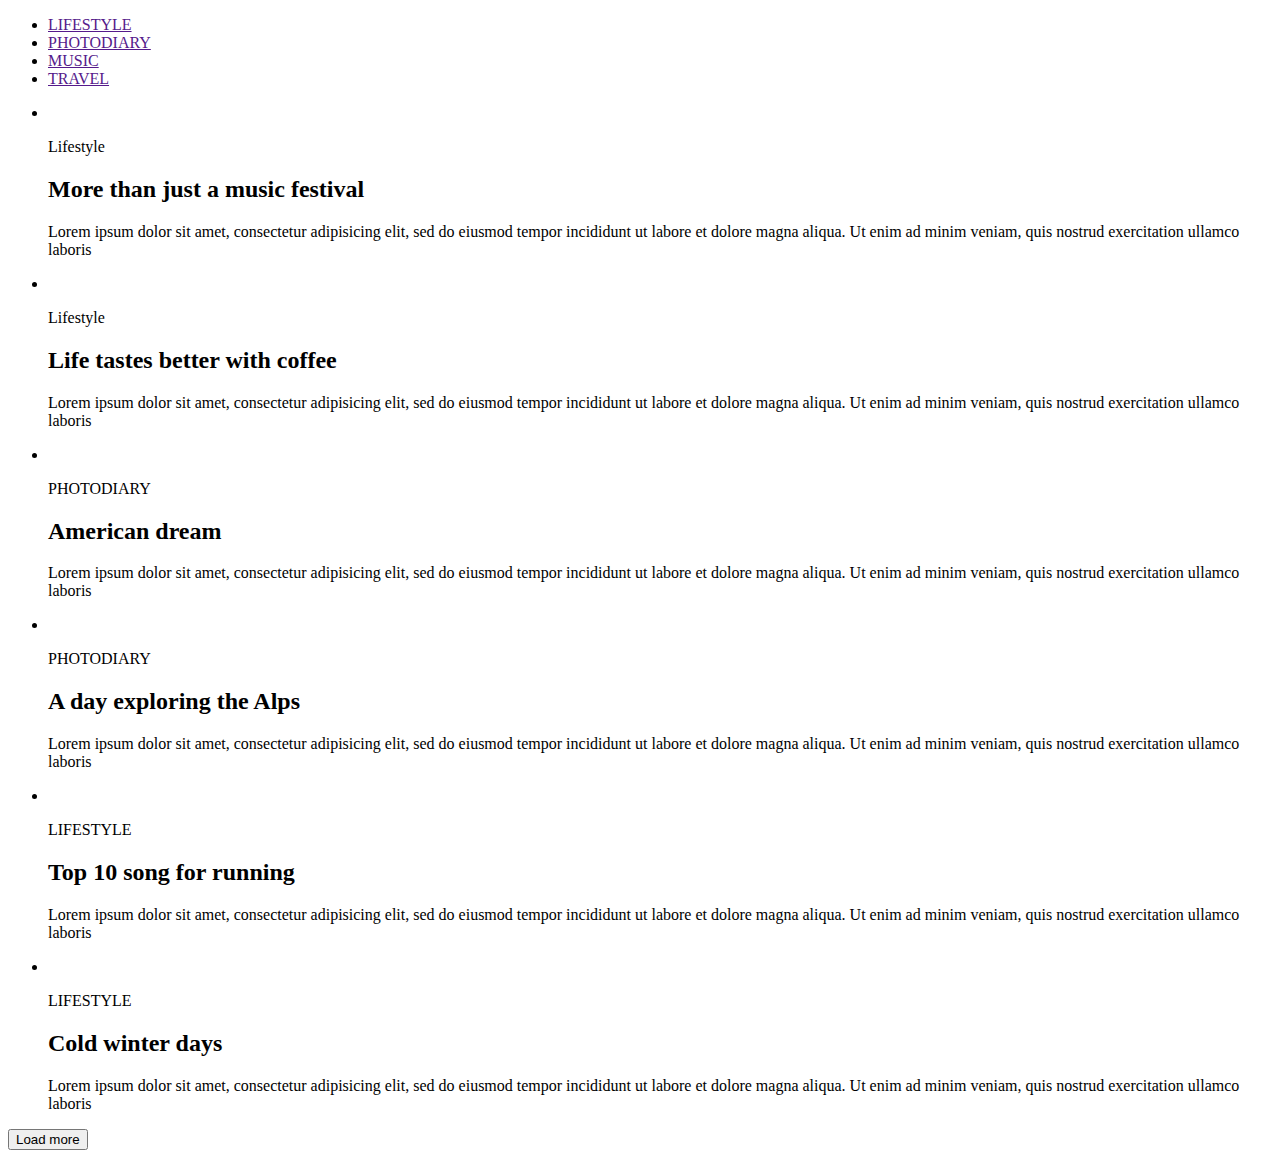
==== index.html @ dd0db51b "Update index.html" ====
<!DOCTYPE html>
<html lang="en">
<head>
    <meta charset="UTF-8">
    <meta name="viewport" content="width=device-width, initial-scale=1.0">
    <meta http-equiv="X-UA-Compatible" content="ie=edge">
    <title>Document</title>
    <link href="https://fonts.googleapis.com/css?family=Playfair+Display:400,700&display=swap&subset=cyrillic" rel="stylesheet">
    <link rel="stylesheet" href="/goit-fe-course/module-2/style.css">
</head>
<body>
    <div class="container">
        <header>
            <nav>
                <ul class="navigation">
                    <li><a class="menu" href="">LIFESTYLE</a></li>
                    <li><a class="menu" href="">PHOTODIARY</a></li>
                    <li><a class="menu" href="">MUSIC</a></li>
                    <li><a class="menu" href="">TRAVEL</a></li>
                </ul>
            </nav>
        </header>
        <main>
            <section>
                <ul class="art1">
                    <li>
                        <article>
                            <img src="/goit-fe-course/module-2/img/1.jpg" alt="">
                            <p class="description">Lifestyle</p>
                            <h2>More than just a music festival</h2>
                            <p class="article">Lorem ipsum dolor sit amet, consectetur adipisicing elit, sed do eiusmod tempor incididunt ut labore et dolore magna aliqua. 
                                Ut enim ad minim veniam, quis nostrud exercitation ullamco laboris</p>
                        </article>
                    </li>
                    <li>
                        <article>
                            <img src="/goit-fe-course/module-2/img/2.jpg" alt="">
                            <p class="description">Lifestyle</p>
                            <h2>Life tastes better with coffee</h2>
                            <p class="article">Lorem ipsum dolor sit amet, consectetur adipisicing elit, sed do eiusmod tempor incididunt ut labore et dolore magna aliqua. 
                                Ut enim ad minim veniam, quis nostrud exercitation ullamco laboris</p>
                        </article>
                    </li>
                    <li>
                        <article>
                           <img src="/goit-fe-course/module-2/img/3.jpg" alt="">
                            <p class="description">PHOTODIARY</p>
                            <h2>American dream</h2>
                            <p class="article">Lorem ipsum dolor sit amet, consectetur adipisicing elit, sed do eiusmod tempor incididunt ut labore et dolore magna aliqua. 
                                Ut enim ad minim veniam, quis nostrud exercitation ullamco laboris</p>
                        </article>
                    </li>
                    <li>
                        <article>
                            <img src="/goit-fe-course/module-2/img/4.jpg" alt="">
                            <p class="description">PHOTODIARY</p>
                            <h2>A day exploring the Alps</h2>
                            <p class="article">Lorem ipsum dolor sit amet, consectetur adipisicing elit, sed do eiusmod tempor incididunt ut labore et dolore magna aliqua. 
                                Ut enim ad minim veniam, quis nostrud exercitation ullamco laboris</p>
                        </article>
                    </li>               
                    <li>    
                        <article>
                            <img src="/goit-fe-course/module-2/img/5.jpg" alt="">
                            <p class="description">LIFESTYLE</p>
                            <h2>Top 10 song for running</h2>
                            <p class="article">Lorem ipsum dolor sit amet, consectetur adipisicing elit, sed do eiusmod tempor incididunt ut labore et dolore magna aliqua. 
                                Ut enim ad minim veniam, quis nostrud exercitation ullamco laboris</p>
                        </article>
                    </li>
                    <li>
                        <article>
                            <img src="img/6.jpg" alt="">
                            <p class="description">LIFESTYLE</p>
                            <h2>Cold winter days</h2>
                            <p class="article">Lorem ipsum dolor sit amet, consectetur adipisicing elit, sed do eiusmod tempor incididunt ut labore et dolore magna aliqua. 
                                Ut enim ad minim veniam, quis nostrud exercitation ullamco laboris</p>
                        </article>
                    </li>
                </ul>    
            <div class="button"><button >Load more</button></div>
            </section>
        </main>
    </div>
</body>
</html>
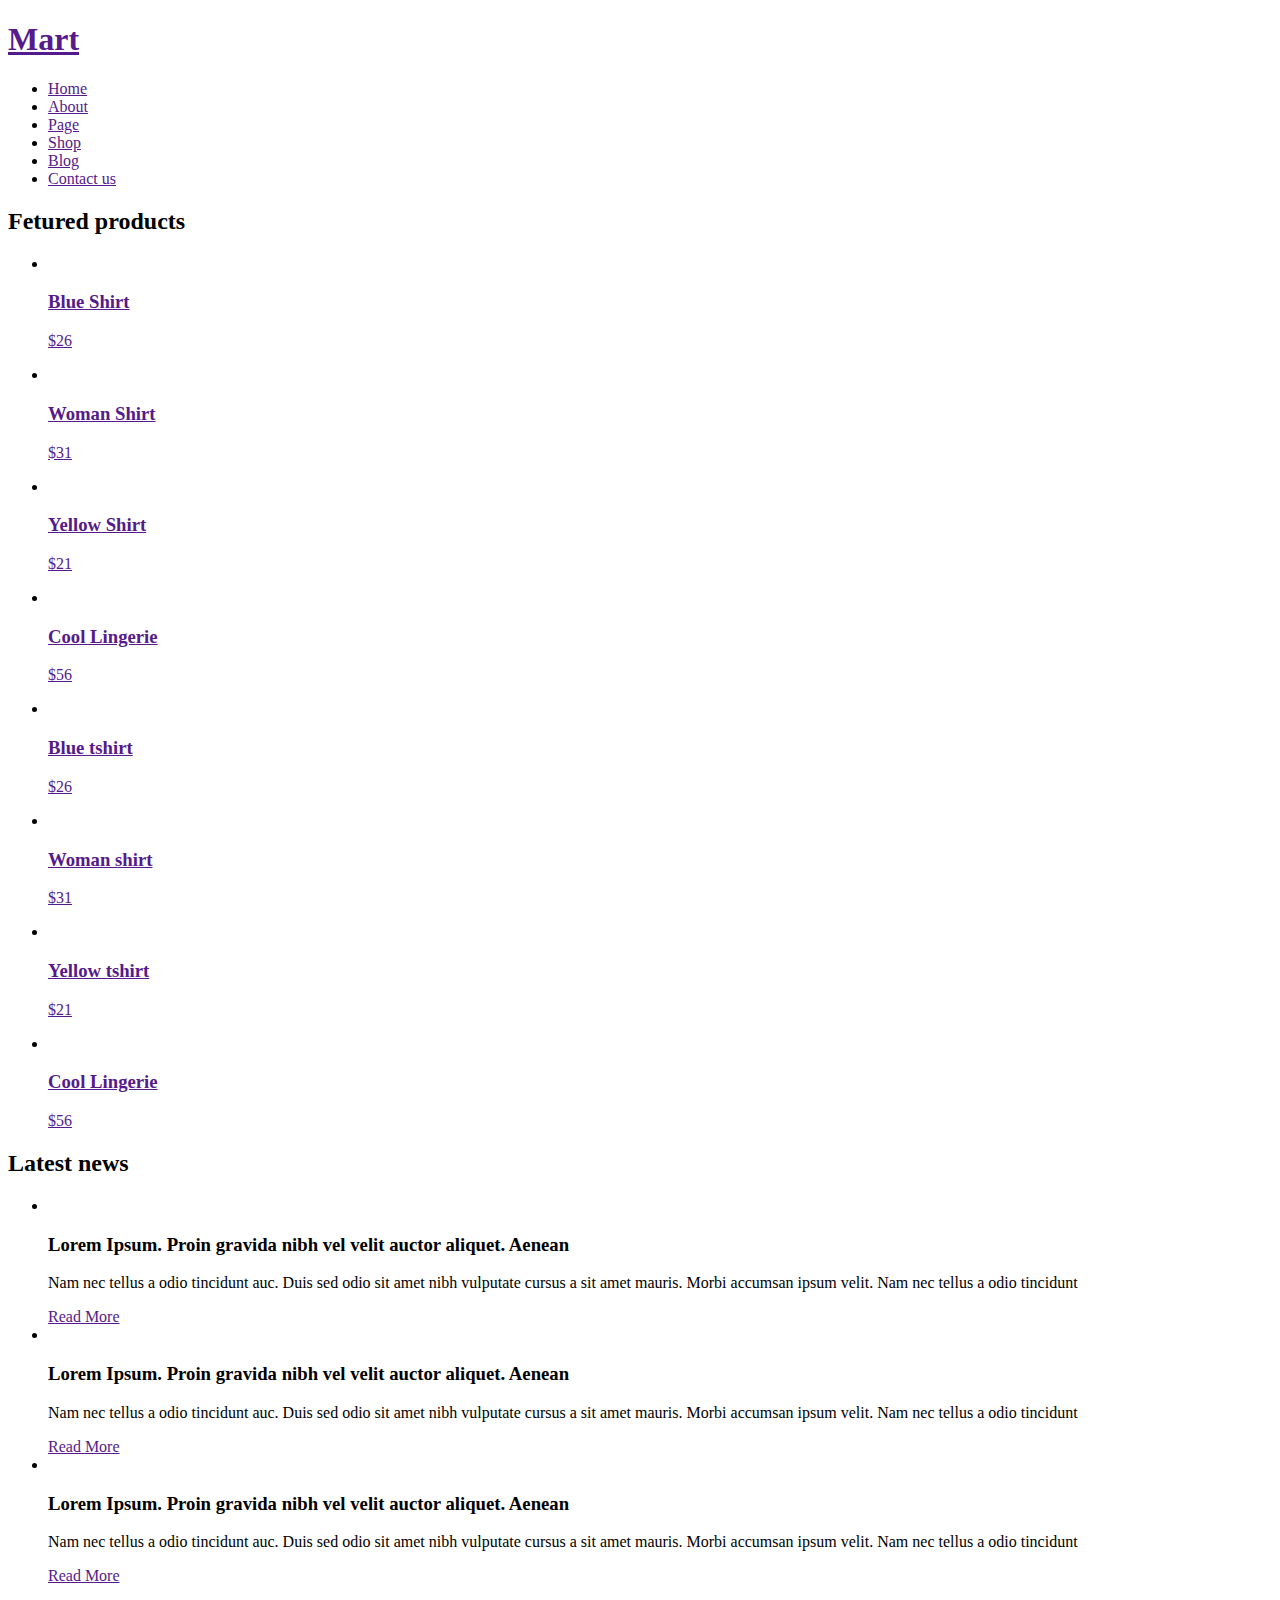
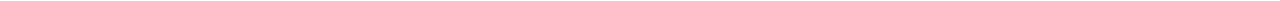
==== commit 3852660c: "Update index.html" ====
--- a/index.html
+++ b/index.html
@@ -4,83 +4,101 @@
     <meta charset="UTF-8">
     <meta name="viewport" content="width=device-width, initial-scale=1.0">
     <meta http-equiv="X-UA-Compatible" content="ie=edge">
-    <title>Document</title>
-    <link href="https://fonts.googleapis.com/css?family=Playfair+Display:400,700&display=swap&subset=cyrillic" rel="stylesheet">
-    <link rel="stylesheet" href="/goit-fe-course/module-2/style.css">
+    <title>Document</title>  
+    <link rel="stylesheet" href="goit-fe-course/module-4/style.css">
+    <link href="https://fonts.googleapis.com/css?family=Open+Sans:400,700|Roboto:300,400,700,900&display=swap" rel="stylesheet">
 </head>
 <body>
-    <div class="container">
-        <header>
-            <nav>
-                <ul class="navigation">
-                    <li><a class="menu" href="">LIFESTYLE</a></li>
-                    <li><a class="menu" href="">PHOTODIARY</a></li>
-                    <li><a class="menu" href="">MUSIC</a></li>
-                    <li><a class="menu" href="">TRAVEL</a></li>
-                </ul>
-            </nav>
-        </header>
-        <main>
-            <section>
-                <ul class="art1">
-                    <li>
-                        <article>
-                            <img src="/goit-fe-course/module-2/img/1.jpg" alt="">
-                            <p class="description">Lifestyle</p>
-                            <h2>More than just a music festival</h2>
-                            <p class="article">Lorem ipsum dolor sit amet, consectetur adipisicing elit, sed do eiusmod tempor incididunt ut labore et dolore magna aliqua. 
-                                Ut enim ad minim veniam, quis nostrud exercitation ullamco laboris</p>
-                        </article>
-                    </li>
-                    <li>
-                        <article>
-                            <img src="/goit-fe-course/module-2/img/2.jpg" alt="">
-                            <p class="description">Lifestyle</p>
-                            <h2>Life tastes better with coffee</h2>
-                            <p class="article">Lorem ipsum dolor sit amet, consectetur adipisicing elit, sed do eiusmod tempor incididunt ut labore et dolore magna aliqua. 
-                                Ut enim ad minim veniam, quis nostrud exercitation ullamco laboris</p>
-                        </article>
-                    </li>
-                    <li>
-                        <article>
-                           <img src="/goit-fe-course/module-2/img/3.jpg" alt="">
-                            <p class="description">PHOTODIARY</p>
-                            <h2>American dream</h2>
-                            <p class="article">Lorem ipsum dolor sit amet, consectetur adipisicing elit, sed do eiusmod tempor incididunt ut labore et dolore magna aliqua. 
-                                Ut enim ad minim veniam, quis nostrud exercitation ullamco laboris</p>
-                        </article>
-                    </li>
-                    <li>
-                        <article>
-                            <img src="/goit-fe-course/module-2/img/4.jpg" alt="">
-                            <p class="description">PHOTODIARY</p>
-                            <h2>A day exploring the Alps</h2>
-                            <p class="article">Lorem ipsum dolor sit amet, consectetur adipisicing elit, sed do eiusmod tempor incididunt ut labore et dolore magna aliqua. 
-                                Ut enim ad minim veniam, quis nostrud exercitation ullamco laboris</p>
-                        </article>
-                    </li>               
-                    <li>    
-                        <article>
-                            <img src="/goit-fe-course/module-2/img/5.jpg" alt="">
-                            <p class="description">LIFESTYLE</p>
-                            <h2>Top 10 song for running</h2>
-                            <p class="article">Lorem ipsum dolor sit amet, consectetur adipisicing elit, sed do eiusmod tempor incididunt ut labore et dolore magna aliqua. 
-                                Ut enim ad minim veniam, quis nostrud exercitation ullamco laboris</p>
-                        </article>
-                    </li>
-                    <li>
-                        <article>
-                            <img src="img/6.jpg" alt="">
-                            <p class="description">LIFESTYLE</p>
-                            <h2>Cold winter days</h2>
-                            <p class="article">Lorem ipsum dolor sit amet, consectetur adipisicing elit, sed do eiusmod tempor incididunt ut labore et dolore magna aliqua. 
-                                Ut enim ad minim veniam, quis nostrud exercitation ullamco laboris</p>
-                        </article>
-                    </li>
-                </ul>    
-            <div class="button"><button >Load more</button></div>
-            </section>
+    <header>
+        <nav class="clearfix">
+            <h1><a class="logo" href="">Mart</a></h1>
+            <ul>
+                <li><a class="menu" href="">Home</a></li>
+                <li><a class="menu" href="">About</a></li>
+                <li><a class="menu" href="">Page</a></li>
+                <li><a class="menu" href="">Shop</a></li>
+                <li><a class="menu" href="">Blog</a></li>
+                <li><a class="menu" href="">Contact us</a></li>
+            </ul>
+        </nav>
+    </header>
+    <main class="clearfix">
+        <section class="products">   
+            <h2>Fetured products</h2>
+            <ul class="clearfix"> 
+                <li>
+                    <a href="">
+                        <img src="goit-fe-course/module-4/img/1.jpg" alt="">
+                        <div class="clearfix"><h3 class="close">Blue Shirt</h3><p class="price">$26</p></div>
+                    </a>  
+                </li>
+                <li>
+                    <a href="">
+                        <img src="goit-fe-course/module-4/img/2.jpg" alt="">
+                        <div class="clearfix"><h3 class="close">Woman Shirt</h3><p class="price">$31</p></div>
+                    </a>
+                </li>
+                <li>
+                    <a href="">
+                        <img src="goit-fe-course/module-4/img/3.jpg" alt="">
+                        <div class="clearfix"><h3 class="close">Yellow Shirt</h3><p class="price">$21</p></div>
+                    </a>
+                </li>
+                <li>
+                    <a href="">
+                        <img src="goit-fe-course/module-4/img/4.jpg" alt="">
+                        <div class="clearfix"><h3 class="close">Cool Lingerie</h3><p class="price">$56</p></div>
+                    </a>
+                </li>
+                <li>
+                    <a href="">
+                        <img src="goit-fe-course/module-4/img/5.jpg" alt="">
+                       <div class="clearfix"><h3 class="close">Blue tshirt</h3><p class="price">$26</p></div>
+                    </a>
+                </li>
+                <li>
+                    <a href="">
+                        <img src="goit-fe-course/module-4/img/6.jpg" alt="">
+                        <div class="clearfix"><h3 class="close">Woman shirt</h3><p class="price">$31</p></div>
+                    </a>
+                </li>
+                <li>
+                    <a href="">
+                        <img src="goit-fe-course/module-4/img/7.jpg" alt="">
+                        <div class="clearfix"><h3 class="close">Yellow tshirt</h3><p class="price">$21</p></div>
+                    </a>
+                </li>
+                <li>
+                    <a href="">
+                        <img src="goit-fe-course/module-4/img/8.jpg" alt="">
+                        <div class="clearfix"><h3 class="close">Cool Lingerie</h3><p class="price">$56</p></div>
+                    </a>
+                </li>
+            </ul>
+        </section>
+        <section class="news">
+            <h2>Latest news</h2>
+            <ul class="clearfix">
+                <li>
+                    <img src="goit-fe-course/module-4/img/9.jpg" alt="">
+                        <h3>Lorem Ipsum. Proin gravida nibh vel velit auctor aliquet. Aenean</h3>
+                        <p>Nam nec tellus a odio tincidunt auc. Duis sed odio sit amet nibh vulputate cursus a sit amet mauris. Morbi accumsan ipsum velit. Nam nec tellus a odio tincidunt</p>
+                        <a href="">Read More</a>
+                </li>
+                <li>
+                    <img src="goit-fe-course/module-4/img/10.jpg" alt="">
+                        <h3>Lorem Ipsum. Proin gravida nibh vel velit auctor aliquet. Aenean </h3>
+                        <p>Nam nec tellus a odio tincidunt auc. Duis sed odio sit amet nibh vulputate cursus a sit amet mauris. Morbi accumsan ipsum velit. Nam nec tellus a odio tincidunt</p>
+                        <a href="">Read More</a>
+                </li>
+                <li>
+                    <img src="goit-fe-course/module-4/img/11.jpg" alt="">
+                        <h3>Lorem Ipsum. Proin gravida nibh vel velit auctor aliquet. Aenean </h3>
+                        <p>Nam nec tellus a odio tincidunt auc. Duis sed odio sit amet nibh vulputate cursus a sit amet mauris. Morbi accumsan ipsum velit. Nam nec tellus a odio tincidunt</p>
+                        <a href="">Read More</a>
+                </li>
+            </ul>
+        </section>
         </main>
-    </div>
-</body>
-</html>
+    </body>
+    </html>
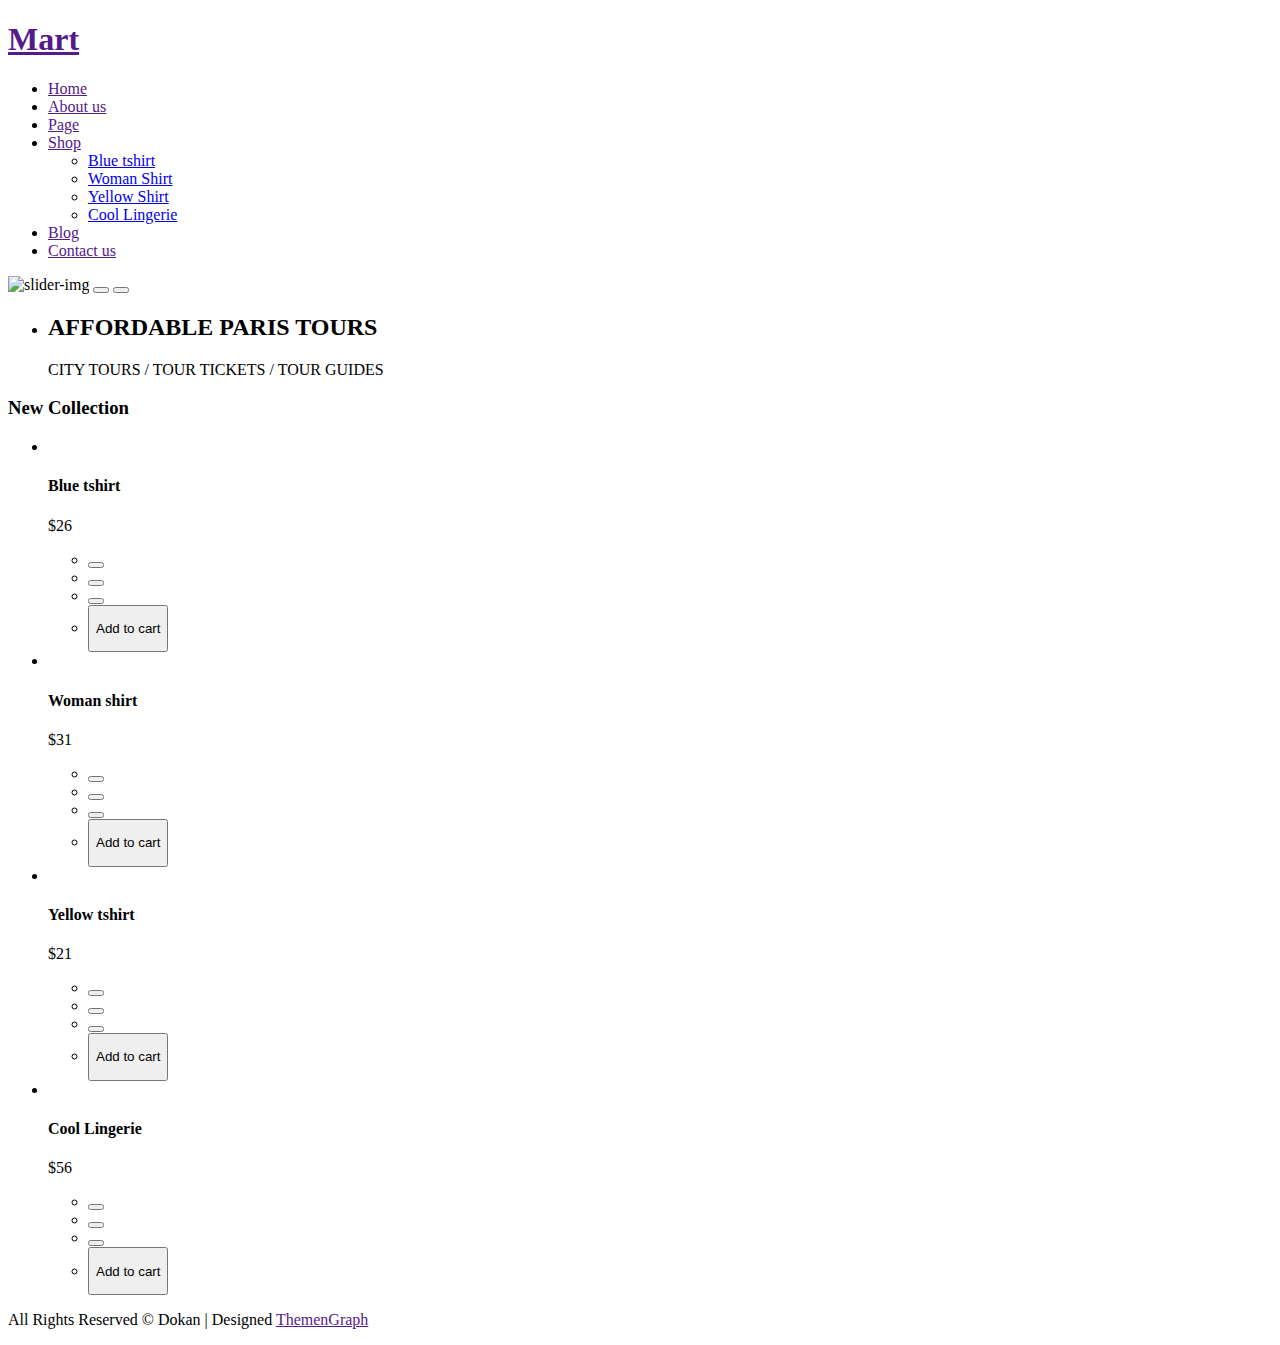
==== commit 56b5738f: "Update index.html" ====
--- a/index.html
+++ b/index.html
@@ -4,101 +4,101 @@
     <meta charset="UTF-8">
     <meta name="viewport" content="width=device-width, initial-scale=1.0">
     <meta http-equiv="X-UA-Compatible" content="ie=edge">
-    <title>Document</title>  
-    <link rel="stylesheet" href="goit-fe-course/module-4/style.css">
-    <link href="https://fonts.googleapis.com/css?family=Open+Sans:400,700|Roboto:300,400,700,900&display=swap" rel="stylesheet">
+    <title>Document</title>
+    <link rel="stylesheet" href="style.css">
+    <link href="https://fonts.googleapis.com/css?family=Roboto:300,400,700,900&display=swap" rel="stylesheet">
 </head>
 <body>
-    <header>
-        <nav class="clearfix">
-            <h1><a class="logo" href="">Mart</a></h1>
-            <ul>
-                <li><a class="menu" href="">Home</a></li>
-                <li><a class="menu" href="">About</a></li>
-                <li><a class="menu" href="">Page</a></li>
-                <li><a class="menu" href="">Shop</a></li>
-                <li><a class="menu" href="">Blog</a></li>
-                <li><a class="menu" href="">Contact us</a></li>
+        <!-- Меню -->
+    <div class="header-container">
+        <header><nav class="clearfix">
+            <a class="logo" href=""><h1>Mart</h1></a>
+            <ul class="clearfix menu">
+                <li class="menu-item"><a href="">Home</a></li>
+                <li class="menu-item"><a href="">About us</a></li>
+                <li class="menu-item"><a href="">Page</a></li>
+                <li class="menu-shop menu-item"><a href="">Shop</a><ul class="submenu">
+                    <li class="submenu-item"><a href="#tshirt">Blue tshirt</a></li>
+                    <li class="submenu-item"><a href="#tshirt">Woman Shirt</a></li>
+                    <li class="submenu-item"><a href="#tshirt">Yellow Shirt</a></li>
+                    <li class="submenu-item"><a href="#tshirt">Cool Lingerie</a></li>
+                </ul></li>
+                <li class="menu-item"><a href="">Blog</a></li>
+                <li class="menu-item"><a href="">Contact us</a></li>
             </ul>
-        </nav>
-    </header>
-    <main class="clearfix">
-        <section class="products">   
-            <h2>Fetured products</h2>
-            <ul class="clearfix"> 
-                <li>
-                    <a href="">
-                        <img src="goit-fe-course/module-4/img/1.jpg" alt="">
-                        <div class="clearfix"><h3 class="close">Blue Shirt</h3><p class="price">$26</p></div>
-                    </a>  
-                </li>
-                <li>
-                    <a href="">
-                        <img src="goit-fe-course/module-4/img/2.jpg" alt="">
-                        <div class="clearfix"><h3 class="close">Woman Shirt</h3><p class="price">$31</p></div>
-                    </a>
-                </li>
-                <li>
-                    <a href="">
-                        <img src="goit-fe-course/module-4/img/3.jpg" alt="">
-                        <div class="clearfix"><h3 class="close">Yellow Shirt</h3><p class="price">$21</p></div>
-                    </a>
-                </li>
-                <li>
-                    <a href="">
-                        <img src="goit-fe-course/module-4/img/4.jpg" alt="">
-                        <div class="clearfix"><h3 class="close">Cool Lingerie</h3><p class="price">$56</p></div>
-                    </a>
-                </li>
-                <li>
-                    <a href="">
-                        <img src="goit-fe-course/module-4/img/5.jpg" alt="">
-                       <div class="clearfix"><h3 class="close">Blue tshirt</h3><p class="price">$26</p></div>
-                    </a>
-                </li>
-                <li>
-                    <a href="">
-                        <img src="goit-fe-course/module-4/img/6.jpg" alt="">
-                        <div class="clearfix"><h3 class="close">Woman shirt</h3><p class="price">$31</p></div>
-                    </a>
-                </li>
-                <li>
-                    <a href="">
-                        <img src="goit-fe-course/module-4/img/7.jpg" alt="">
-                        <div class="clearfix"><h3 class="close">Yellow tshirt</h3><p class="price">$21</p></div>
-                    </a>
-                </li>
-                <li>
-                    <a href="">
-                        <img src="goit-fe-course/module-4/img/8.jpg" alt="">
-                        <div class="clearfix"><h3 class="close">Cool Lingerie</h3><p class="price">$56</p></div>
-                    </a>
-                </li>
-            </ul>
-        </section>
-        <section class="news">
-            <h2>Latest news</h2>
-            <ul class="clearfix">
-                <li>
-                    <img src="goit-fe-course/module-4/img/9.jpg" alt="">
-                        <h3>Lorem Ipsum. Proin gravida nibh vel velit auctor aliquet. Aenean</h3>
-                        <p>Nam nec tellus a odio tincidunt auc. Duis sed odio sit amet nibh vulputate cursus a sit amet mauris. Morbi accumsan ipsum velit. Nam nec tellus a odio tincidunt</p>
-                        <a href="">Read More</a>
-                </li>
-                <li>
-                    <img src="goit-fe-course/module-4/img/10.jpg" alt="">
-                        <h3>Lorem Ipsum. Proin gravida nibh vel velit auctor aliquet. Aenean </h3>
-                        <p>Nam nec tellus a odio tincidunt auc. Duis sed odio sit amet nibh vulputate cursus a sit amet mauris. Morbi accumsan ipsum velit. Nam nec tellus a odio tincidunt</p>
-                        <a href="">Read More</a>
-                </li>
-                <li>
-                    <img src="goit-fe-course/module-4/img/11.jpg" alt="">
-                        <h3>Lorem Ipsum. Proin gravida nibh vel velit auctor aliquet. Aenean </h3>
-                        <p>Nam nec tellus a odio tincidunt auc. Duis sed odio sit amet nibh vulputate cursus a sit amet mauris. Morbi accumsan ipsum velit. Nam nec tellus a odio tincidunt</p>
-                        <a href="">Read More</a>
-                </li>
-            </ul>
-        </section>
+        </nav></header>
+    </div>
+        <!-- Slider --> 
+            <div class="slider-wrapper">
+                <section class="slider">
+                    <img class="slider-img" src="img/slider.jpg" alt="slider-img">
+                    <button class="button but-left"></button>
+                    <button class="button but-right"></button>
+                    <ul class="slider-hp"><li><h2 class="slider-h">AFFORDABLE PARIS TOURS</h2>
+                    <p class="slider-p">CITY TOURS / TOUR TICKETS / TOUR GUIDES</p></li></ul>                   
+                </section>
+            </div>
+            <!-- main collection -->
+            <main>
+                <section class="new-coll clearfix">
+                <h3>New Collection</h3>
+                <ul id="tshirt" class="collection">
+                    <li class="pics">
+                            <img src="img/img1.jpg" alt="">
+                            <div class="wrapper"><h4>Blue tshirt</h4>
+                                <p class="price">$26</p></div>
+                            <div class="buy">
+                                <ul class="icons">
+                                    <li class="iconsli"><button class="icon pow"></button></li>
+                                    <li class="iconsli"><button class="icon2 pow"></button></li>
+                                    <li class="iconsli"><button class="icon3 pow"></button></li>
+                                    <li class="iconsli2"><button class="icon4 pow"><p class="add-cart">Add to cart</p></button></li>
+                                </ul>
+                            </div>                           
+                        </li>
+                    <li class="pics">
+                    
+                            <img src="img/img2.jpg" alt="">
+                            <div class="wrapper"><h4>Woman shirt</h4><p class="price">$31</p></div>                   
+                        <div class="buy"> 
+                            <ul class="icons">
+                                <li class="iconsli"><button class="icon pow"></button></li>
+                                <li class="iconsli"><button class="icon2 pow"></button></li>
+                                <li class="iconsli"><button class="icon3 pow"></button></li>
+                                <li class="iconsli2"><button class="icon4 pow"><p class="add-cart">Add to cart</p></button></li>
+                            </ul>
+                        </div>                     
+                    </li>
+                    <li class="pics">
+                            <img src="img/img3.jpg" alt="">
+                            <div class="wrapper"><h4>Yellow tshirt</h4><p class="price">$21</p></div>
+                        <div class="buy">
+                            <ul class="icons">
+                                <li class="iconsli"><button class="icon pow"></button></li>
+                                <li class="iconsli"><button class="icon2 pow"></button></li>
+                                <li class="iconsli"><button class="icon3 pow"></button></li>
+                                <li class="iconsli2"><button class="icon4 pow"><p class="add-cart">Add to cart</p></button></li>
+                            </ul>
+                        </div>      
+                    </li>
+                    <li class="pics">
+                            <img src="img/img4.jpg" alt="">
+                            <div class="wrapper"><h4>Cool Lingerie</h4><p class="price">$56</p></div>
+                        <div class="buy">
+                            <ul class="icons">
+                                <li class="iconsli"><button class="icon pow"></button></li>
+                                <li class="iconsli"><button class="icon2 pow"></button></li>
+                                <li class="iconsli"><button class="icon3 pow"></button></li>
+                                <li class="iconsli2"><button class="icon4 pow"><p class="add-cart">Add to cart</p></button></li>
+                            </ul>
+                        </div>                      
+                    </li>
+                </ul>
+            </section> 
         </main>
-    </body>
-    </html>
+        <!-- footer -->
+        <footer>
+            <div class="footer"><p>All Rights Reserved &copy; Dokan | Designed <a href="">ThemenGraph</a></p></div>
+        </footer>
+</body>
+</html>
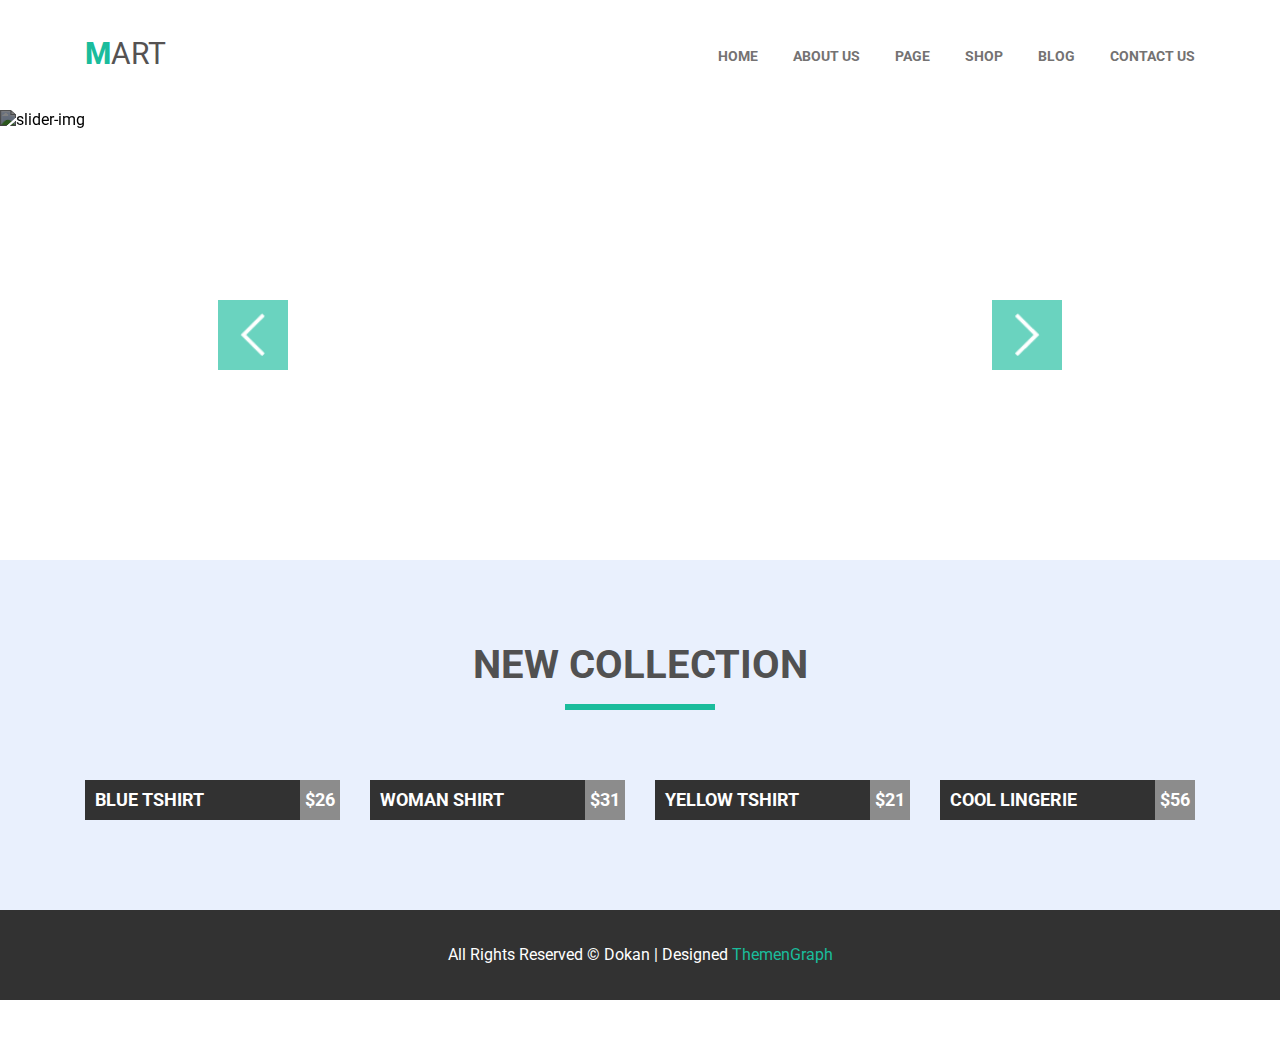
==== commit 0edde6ac: "Update index.html" ====
--- a/index.html
+++ b/index.html
@@ -5,11 +5,11 @@
     <meta name="viewport" content="width=device-width, initial-scale=1.0">
     <meta http-equiv="X-UA-Compatible" content="ie=edge">
     <title>Document</title>
-    <link rel="stylesheet" href="style.css">
+    <link rel="stylesheet" href="module-5/style.css">
     <link href="https://fonts.googleapis.com/css?family=Roboto:300,400,700,900&display=swap" rel="stylesheet">
 </head>
 <body>
-        <!-- Меню -->
+    
     <div class="header-container">
         <header><nav class="clearfix">
             <a class="logo" href=""><h1>Mart</h1></a>
@@ -28,7 +28,7 @@
             </ul>
         </nav></header>
     </div>
-        <!-- Slider --> 
+      
             <div class="slider-wrapper">
                 <section class="slider">
                     <img class="slider-img" src="img/slider.jpg" alt="slider-img">
@@ -38,7 +38,7 @@
                     <p class="slider-p">CITY TOURS / TOUR TICKETS / TOUR GUIDES</p></li></ul>                   
                 </section>
             </div>
-            <!-- main collection -->
+          
             <main>
                 <section class="new-coll clearfix">
                 <h3>New Collection</h3>
@@ -96,7 +96,7 @@
                 </ul>
             </section> 
         </main>
-        <!-- footer -->
+        
         <footer>
             <div class="footer"><p>All Rights Reserved &copy; Dokan | Designed <a href="">ThemenGraph</a></p></div>
         </footer>
--- a/module-5/style.css
+++ b/module-5/style.css
@@ -0,0 +1,375 @@
+.clearfix::after {
+    content: "";
+    clear: both;
+    display: table;
+  }
+button{outline: none;}
+ul {list-style: none;}
+a{
+    text-decoration: none;
+    display: block;
+}
+body {  
+    padding-top: 38px;
+    font-family: 'Roboto', sans-serif;
+    margin: 0 auto;
+}
+.logo {
+    float: left;
+    text-decoration: none;
+  }
+h1 {
+    margin: 0px;
+    font-weight: normal;
+    text-transform: uppercase;
+    font-size: 30px;
+    line-height: 32px;
+    color: #555252;
+  }
+h1::first-letter {
+    font-weight: 800;
+    color: #1abc9c;
+  }
+.header-container {
+    padding-bottom: 40px;
+    margin: 0 auto;
+    width: 1110px;
+}
+.menu {
+    float: right;
+    padding: 0px;
+    margin: 0px;
+    
+}
+.menu-item {
+    margin-top: 13px;
+    padding: 0px;
+    margin-right: 35px;
+    list-style: none;
+    float: left;
+}
+.menu-item:last-child {
+    margin-right: 0px;
+}
+.menu a {
+    font-weight: 700;
+    line-height: 11px;
+    font-size: 14px;
+    text-transform: uppercase;
+    color:#747272
+}
+.menu a:hover {
+    transition: 0.1s linear;
+    color: #1abc9c;
+}
+.menu-shop {
+    position: relative;
+}
+.submenu {
+    list-style: none;
+    margin: 0px;
+    padding: 0px;
+    width: 105px;
+    z-index: 100;
+    position: absolute;
+    display: none;
+}
+.menu-shop:hover .submenu {
+    display: block;
+    right: -95%;
+}
+.submenu-item {
+    text-align: center;
+    background-color: white;
+    display: block;
+    margin-top: 3px;
+    padding-top: 5px;
+    height: 15px;
+    width: 105px;
+    border: solid #747272 1px;
+    border-radius: 5px;
+    transition: padding 0.3s linear;
+}
+.submenu-item:hover {
+    transition: 0.45s;
+    padding-left: 10px;
+}
+/* slider starts here!!! */
+
+.slider-wrapper {
+    height: 450px;
+}
+.slider {
+    z-index: 2;
+    object-fit: cover;
+    left: 0px;
+    position: absolute;
+    width: 100%;
+    height: 450px;
+}
+.slider-img {
+    filter: brightness(50%);
+    z-index: 1;
+    width: 100%;
+    height: 450px;
+    object-fit: cover;
+    position: absolute;
+    left: 0px;
+    top: 0px;
+}
+.button {
+    z-index: 4;
+    background-color: rgba(26, 188, 156, 0.65);
+    height: 70px;
+    width: 70px;
+    position: absolute;
+    border: none;
+    top: 50%;
+    transform: translateY(-50%);
+}
+.button:hover{
+    background-color: #1abc9c;
+    background-size: 50%;
+    transition: 0.3s linear;
+}
+.but-left {
+    background-image: url(img/left.png);
+    background-size: 25px;
+    background-position: center;
+    background-repeat: no-repeat;
+    left: 17%;
+    transition: background-size 0.3s linear;
+}
+.but-right{
+    background-size: 25px;
+    background-image: url(img/right.png);
+    background-position: center;
+    background-repeat: no-repeat;
+    right: 17%;
+    transition: background-size 0.3s linear;
+}
+.slider-hp {
+    list-style: none;
+    margin: 0;
+    padding: 0;
+    width: 38.5%;
+    left: 27%;
+    top: 33%;
+    z-index: 6;
+    position: absolute;
+}
+.slider-h{
+    margin-bottom: 20px;
+    margin-top: 0px;
+    font-weight: 350;
+    color: white;
+    font-size: 40px;
+
+}
+.slider-p{
+    margin: 0px;
+    font-weight: 300;
+    color: white;
+    font-size: 16px;
+}
+main{
+    padding-top: 90px;
+    background-color: #e9f0fd;
+    padding-bottom: 90px;
+}
+
+/* main collection starts here!!!! */
+.new-coll {
+    margin: 0 auto;
+    width: 1110px;
+}
+h3 {
+    margin: 0px;
+    margin-bottom: 70px;
+    font-weight: 700;
+    line-height: 29px;
+    font-size: 40px;
+    text-transform: uppercase;
+    color: #515151;
+    text-align: center;
+}
+h3::after{
+    margin: 25px auto 0px;
+    display: block;
+    content: '';
+    background-color: #1abc9c;
+    width: 150px;
+    height: 6px;
+    text-align: center;
+}
+.collection {
+    font-size: 0px;
+    margin: 0px;
+    padding: 0px;
+    list-style: none;
+    float: right;
+}
+.collection li {
+    position: relative;
+    float: left;
+}
+.pics:nth-child(-n+3) {
+    margin-right: 30px;
+}
+.wrapper {
+    background-color: #323232;
+    width: 255px;
+    height: 40px;
+}
+h4 {
+    margin-left: 10px;
+    margin-top: 0;
+    margin-bottom: 0;
+    float: left;
+    width: 200px;
+    height: 40px;
+    text-transform: uppercase;
+    color: white;
+    font-size: 18px;
+    line-height: 40px;
+}
+.price {
+    text-align: center;
+    float: right;
+    color: white;
+    font-weight: 700;
+    background-color: #8c8c8c;
+    width: 40px;
+    height: 40px;
+    margin: 0px;
+    line-height: 40px;
+    font-size: 18px;
+}
+.collection li:hover .wrapper {
+    transition: 0.3s linear;
+    background-color: #1abc9c;
+}
+
+.collection li:hover .price{
+    background-color: #7fd9c7;
+    transition: 0.3s linear;
+}
+.buy{
+    border: 7.5px solid rgba(255, 255, 255, 0);
+    left: 0%;
+    top: 0%;
+    width: 240px;
+    height: 268px;
+    position: absolute;
+}
+.collection li:hover .buy {
+    border: 7.5px solid rgba(255, 255, 255, 0.7);
+    background-color:rgba(0, 0, 0, 0.6);
+    transition: 0.3s linear;
+}
+.icons {
+    opacity: 0;
+    width: 166px;
+    height: 107px;
+    padding: 0px;
+    top: 30%;
+    left: 18%;
+    position: absolute;
+    border: none;
+}
+.collection li:hover .icons {
+    opacity: 1;
+    transition: 0.3s linear;
+}
+.iconsli {
+    width: 50px;
+    height: 50px;
+}
+.iconsli:nth-child(-n+2) {
+    margin-right: 8px;
+}
+.iconsli {
+    margin-bottom: 6px;
+}
+.icon {
+    background: transparent;
+    background-image: url(img/heart.png);
+    background-size: 25px;
+    background-repeat: no-repeat;
+    background-position: center;
+    width: 50px;
+    height: 50px;
+    position: absolute;
+    border: 1px solid white;
+    transition: background-size 0.3s linear;
+}
+.icon2 {
+    position: absolute;
+    width: 50px;
+    height: 50px;
+    background: transparent;
+    background-image: url(img/share.png);
+    background-size: 25px;
+    background-repeat: no-repeat;
+    background-position: center;
+    transition: background-size 0.3s linear;
+}
+.icon3 {
+    position: absolute;
+    width: 50px;
+    height: 50px;
+    background: transparent;
+    background-image: url(img/watch.png);
+    background-size: 25px;
+    background-repeat: no-repeat;
+    background-position: center;
+    transition: background-size 0.3s linear;
+}
+.iconsli2 {
+    width: 166px;
+    height: 50px;
+}
+.icon4 {
+    background: #323232;
+    width: 166px;
+    height: 50px;
+    position: absolute;
+    background-image: url(img/cart.png);
+    background-size: 28px;
+    background-position: 7% 40%;
+    background-repeat: no-repeat;
+    transition: background-size 0.3s linear;
+}
+.add-cart {
+    text-transform: uppercase;
+    margin: 0px;
+    font-size: 14px;
+    color: white;
+    float: right;
+}
+.pow:hover {
+    background-size: 35px;
+    border: none;
+    background-color: #1abc9c;
+    transition: 0.3s linear;
+}
+
+footer {
+    height: 90px;
+    background-color: #323232;
+}
+.footer {
+    padding-top: 35px;
+    text-align: center;
+}
+footer p {
+    margin: 0px;
+    display: inline-block;
+    color: white;
+    font-size: 16px;
+}
+footer a {
+    display: inline-block;
+    color: #1abc9c;
+    font-size: 16px;
+}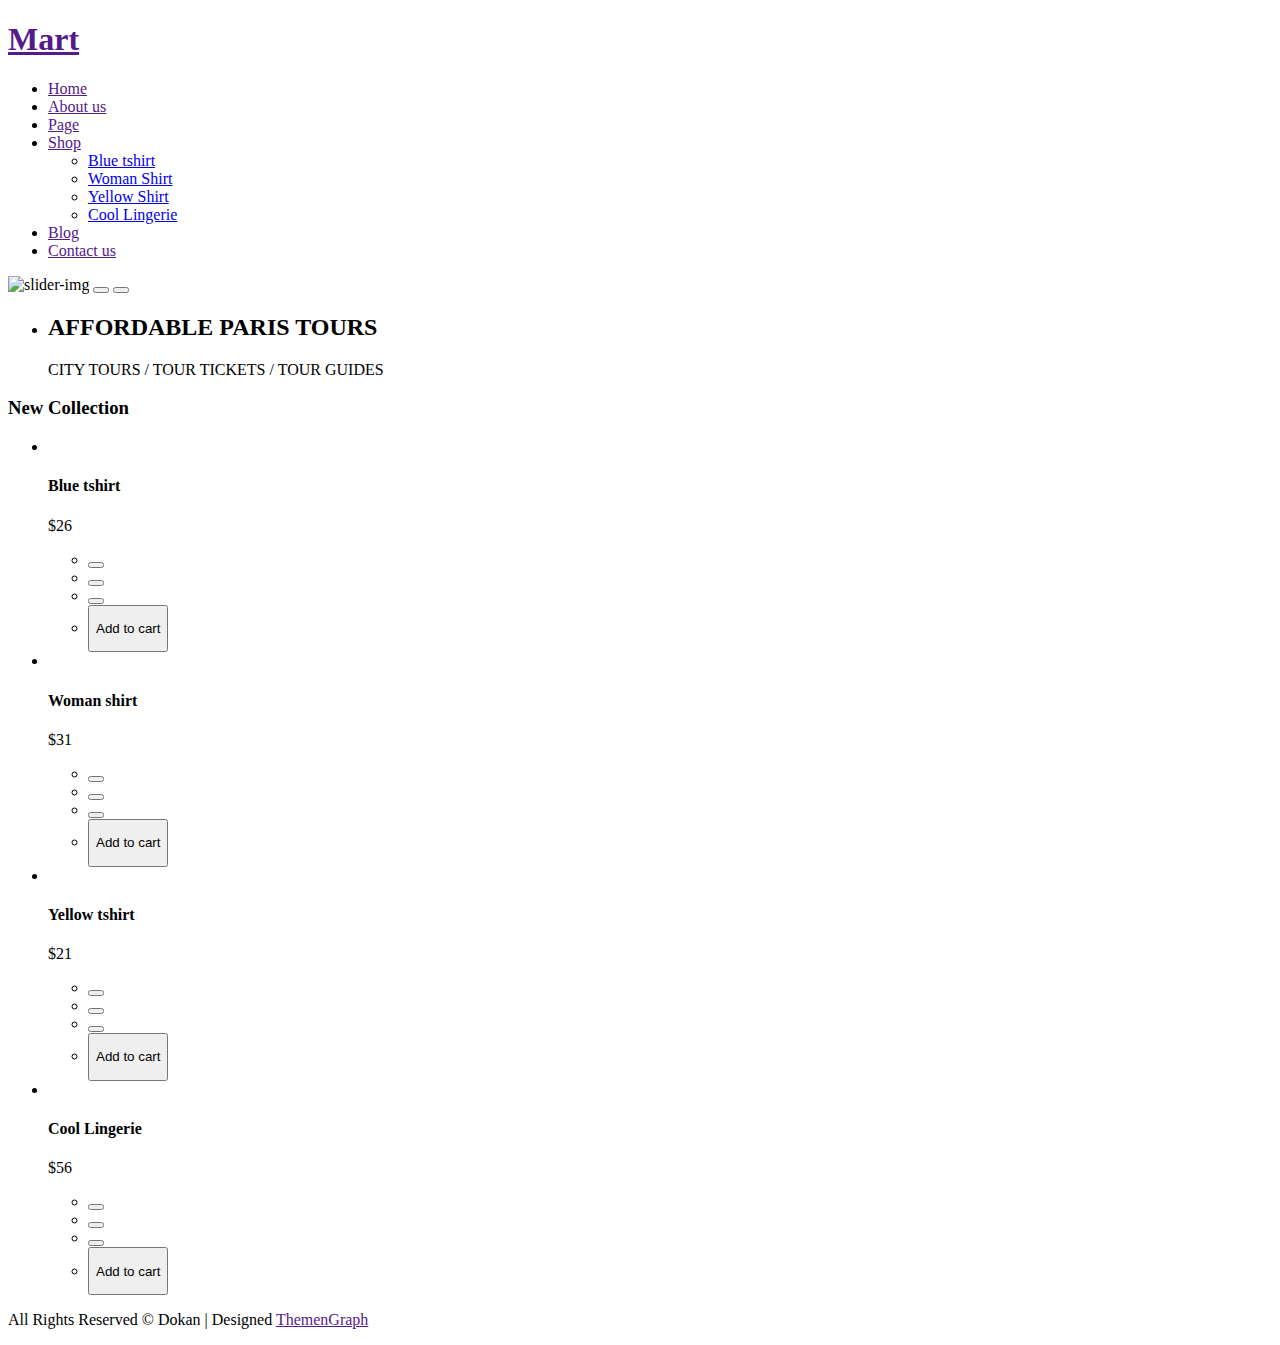
==== commit 8dfde943: "Update index.html" ====
--- a/index.html
+++ b/index.html
@@ -5,7 +5,7 @@
     <meta name="viewport" content="width=device-width, initial-scale=1.0">
     <meta http-equiv="X-UA-Compatible" content="ie=edge">
     <title>Document</title>
-    <link rel="stylesheet" href="module-5/style.css">
+    <link rel="stylesheet" href="/goit-fe-course/module-5/style.css">
     <link href="https://fonts.googleapis.com/css?family=Roboto:300,400,700,900&display=swap" rel="stylesheet">
 </head>
 <body>
